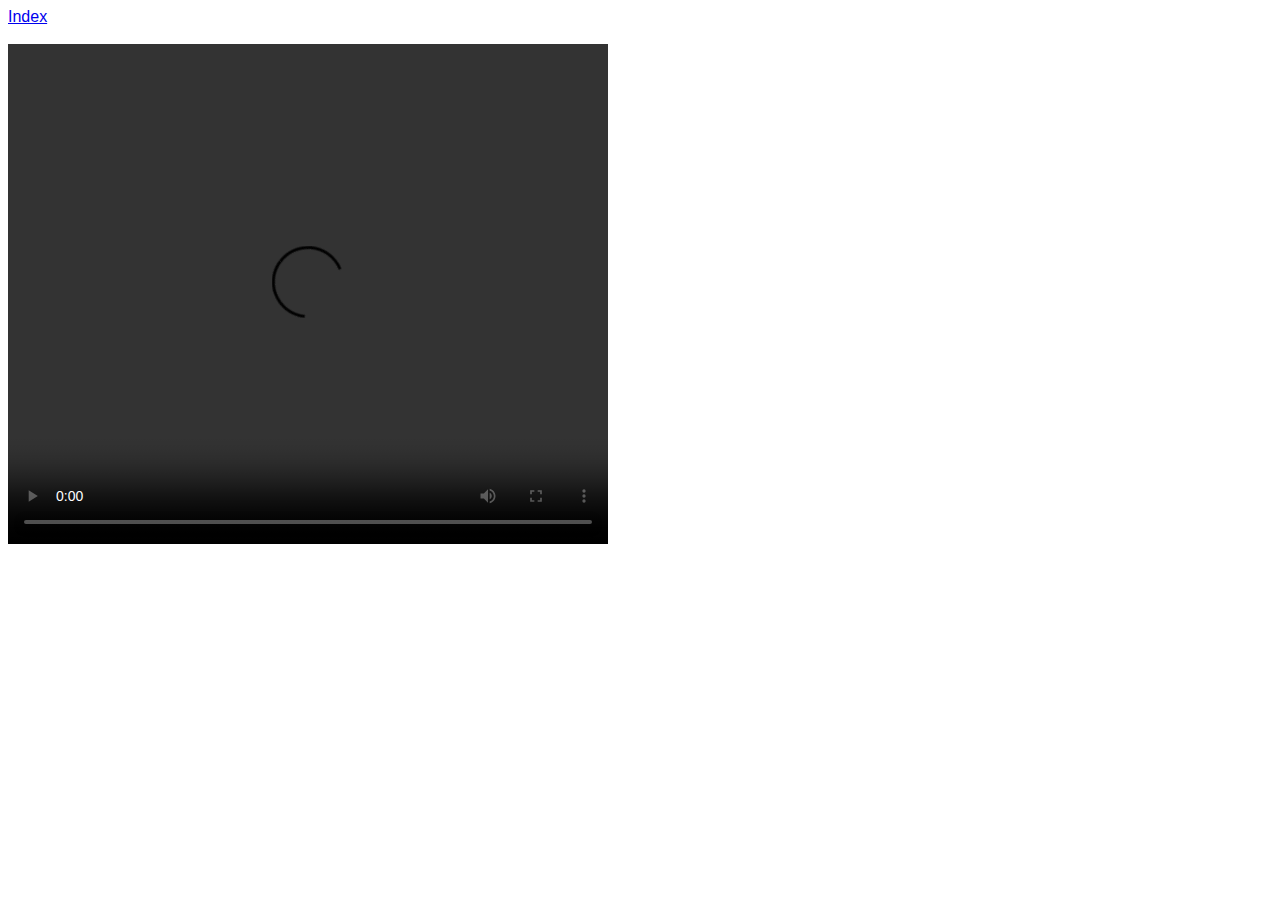
==== example/videojs.html @ f81780ee "vvv" ====
<!DOCTYPE html>
<html lang="en">
<head>
    <meta charset="utf-8">
    <meta name="viewport" content="width=device-width, initial-scale=1">
    <link href="https://vjs.zencdn.net/5.14.1/video-js.css" rel="stylesheet">
    <style type="text/css">
        body {
            font-family: sans-serif;
        }
    </style>
</head>
<body>
<a href="index.html">Index</a><br><br>

<video class="video-js vjs-big-play-centered" id="video" src="https://clips.vorwaerts-gmbh.de/big_buck_bunny.mp4" width="600" height="500" controls data-setup="{}"></video>
<script src="https://vjs.zencdn.net/5.14.1/video.js"></script>
<script src="/js/subtitles-octopus.js"></script>

<script>
    videojs('video').ready(function () {
        // This would look more nice as a plugin but is's just as showcase of using with custom players
        var video = this.tech_.el_;
        window.SubtitlesOctopusOnLoad = function () {
            var options = {
                video: video,
                subUrl: '/example/test.ass',
                fonts: ['/example/fonts/Arial.ttf', '/example/fonts/TimesNewRoman.ttf'],
                //onReady: onReadyFunction,
                //debug: true,
                workerUrl: '/js/subtitles-octopus-worker.js'
            };
            window.octopusInstance = new SubtitlesOctopus(options); // You can experiment in console
        };
        if (SubtitlesOctopus) {
            SubtitlesOctopusOnLoad();
        }
    });
</script>
</body>
</html>
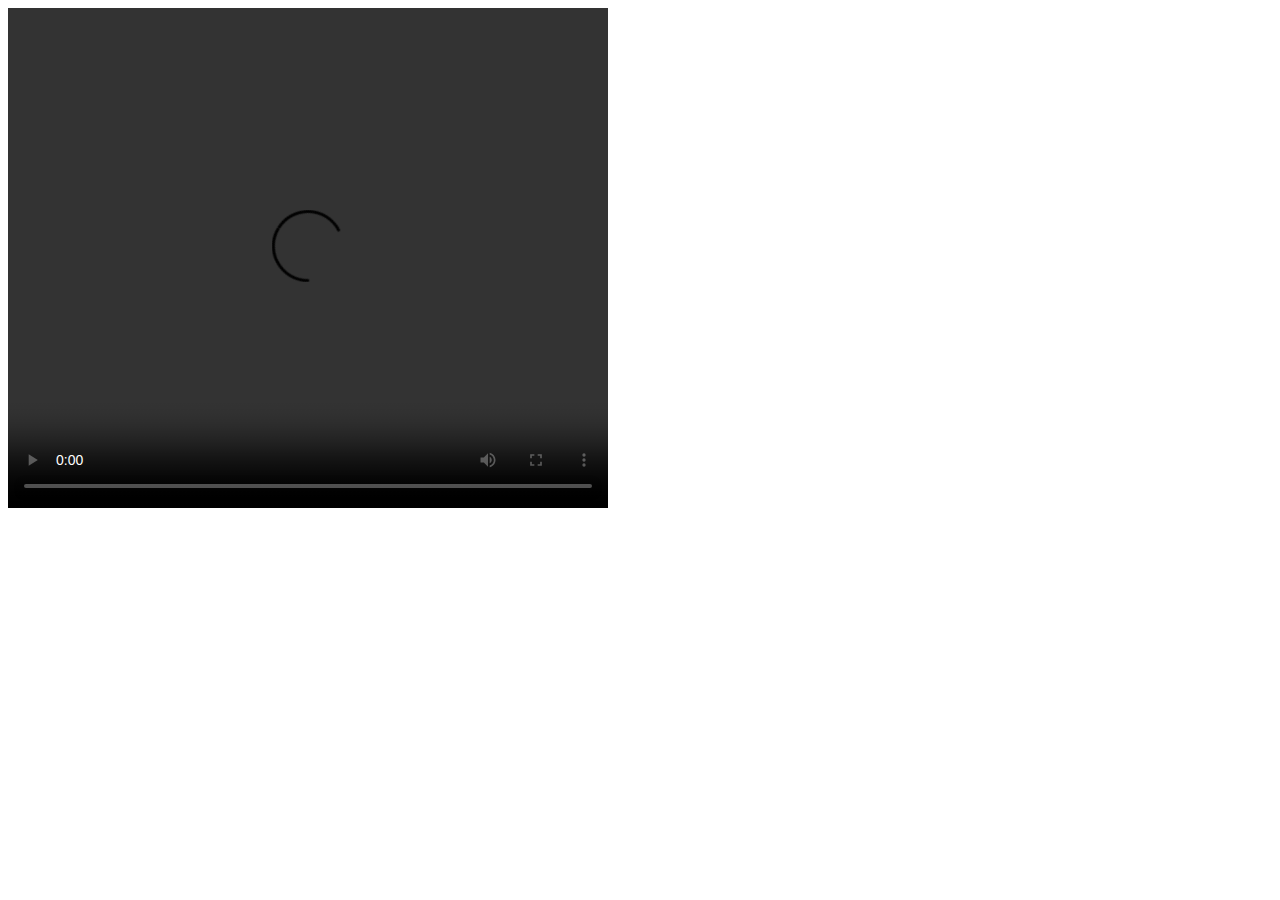
==== commit 8e6f451c: "Update videojs.html" ====
--- a/example/videojs.html
+++ b/example/videojs.html
@@ -11,8 +11,6 @@
     </style>
 </head>
 <body>
-<a href="index.html">Index</a><br><br>
-
 <video class="video-js vjs-big-play-centered" id="video" src="https://clips.vorwaerts-gmbh.de/big_buck_bunny.mp4" width="600" height="500" controls data-setup="{}"></video>
 <script src="https://vjs.zencdn.net/5.14.1/video.js"></script>
 <script src="/js/subtitles-octopus.js"></script>
@@ -38,4 +36,4 @@
     });
 </script>
 </body>
-</html>+</html>
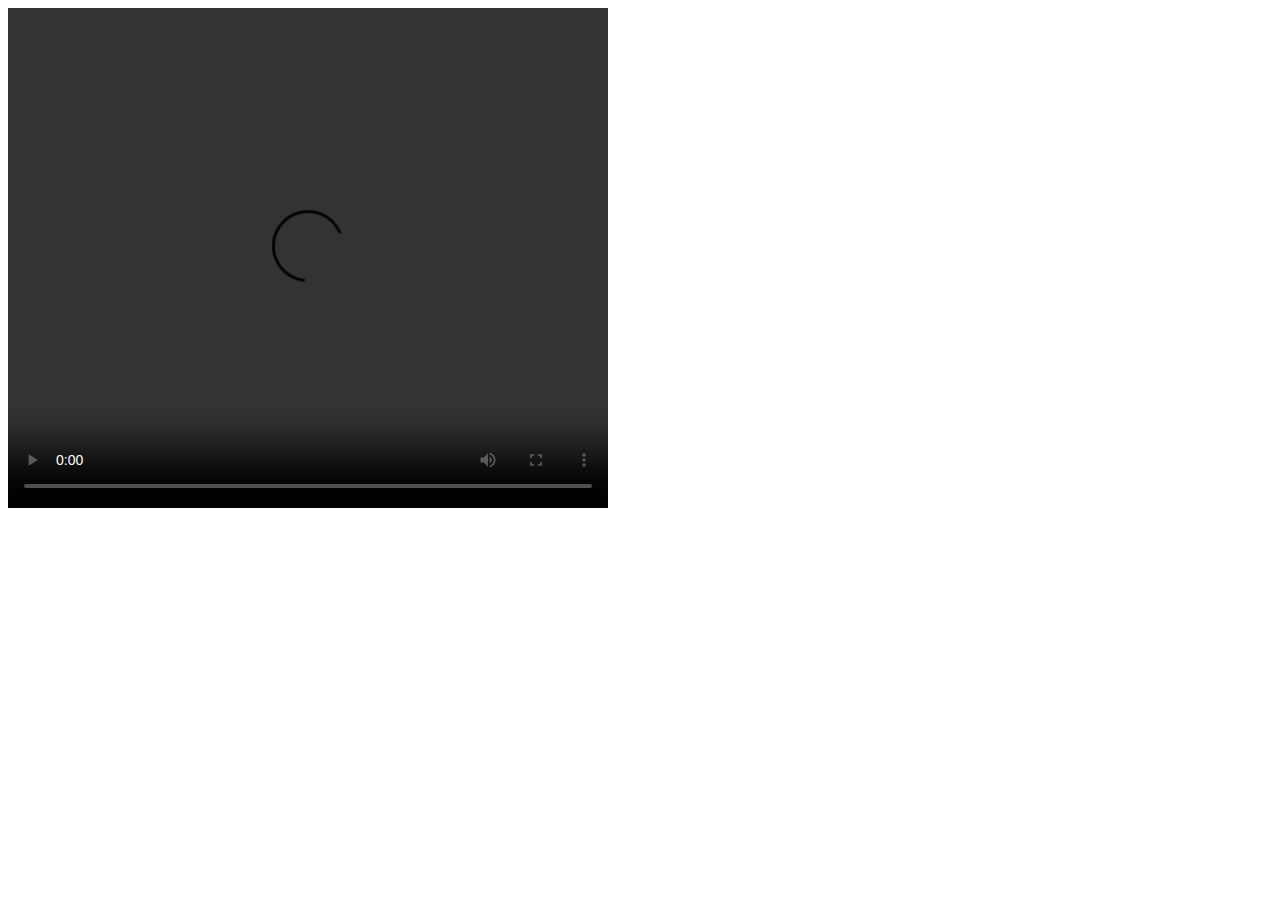
==== commit 84f22259: "Update videojs.html" ====
--- a/example/videojs.html
+++ b/example/videojs.html
@@ -4,14 +4,9 @@
     <meta charset="utf-8">
     <meta name="viewport" content="width=device-width, initial-scale=1">
     <link href="https://vjs.zencdn.net/5.14.1/video-js.css" rel="stylesheet">
-    <style type="text/css">
-        body {
-            font-family: sans-serif;
-        }
-    </style>
 </head>
 <body>
-<video class="video-js vjs-big-play-centered" id="video" src="https://clips.vorwaerts-gmbh.de/big_buck_bunny.mp4" width="600" height="500" controls data-setup="{}"></video>
+<video class="video-js vjs-big-play-centered" id="video" src="http://35.187.56.251/mirror/violetpv4.mp4" width="600" height="500" controls data-setup="{}"></video>
 <script src="https://vjs.zencdn.net/5.14.1/video.js"></script>
 <script src="/js/subtitles-octopus.js"></script>
 
@@ -22,8 +17,8 @@
         window.SubtitlesOctopusOnLoad = function () {
             var options = {
                 video: video,
-                subUrl: '/example/test.ass',
-                fonts: ['/example/fonts/Arial.ttf', '/example/fonts/TimesNewRoman.ttf'],
+                subUrl: '/example/violetpv4.ass',
+                fonts: ['/example/fonts/Arial.ttf', '/example/fonts/TimesNewRoman.ttf', '/example/LT.ttf', '/example/angelina.TTF', '/example/LTFinnegan_MediumItalic.ttf'],
                 //onReady: onReadyFunction,
                 //debug: true,
                 workerUrl: '/js/subtitles-octopus-worker.js'
